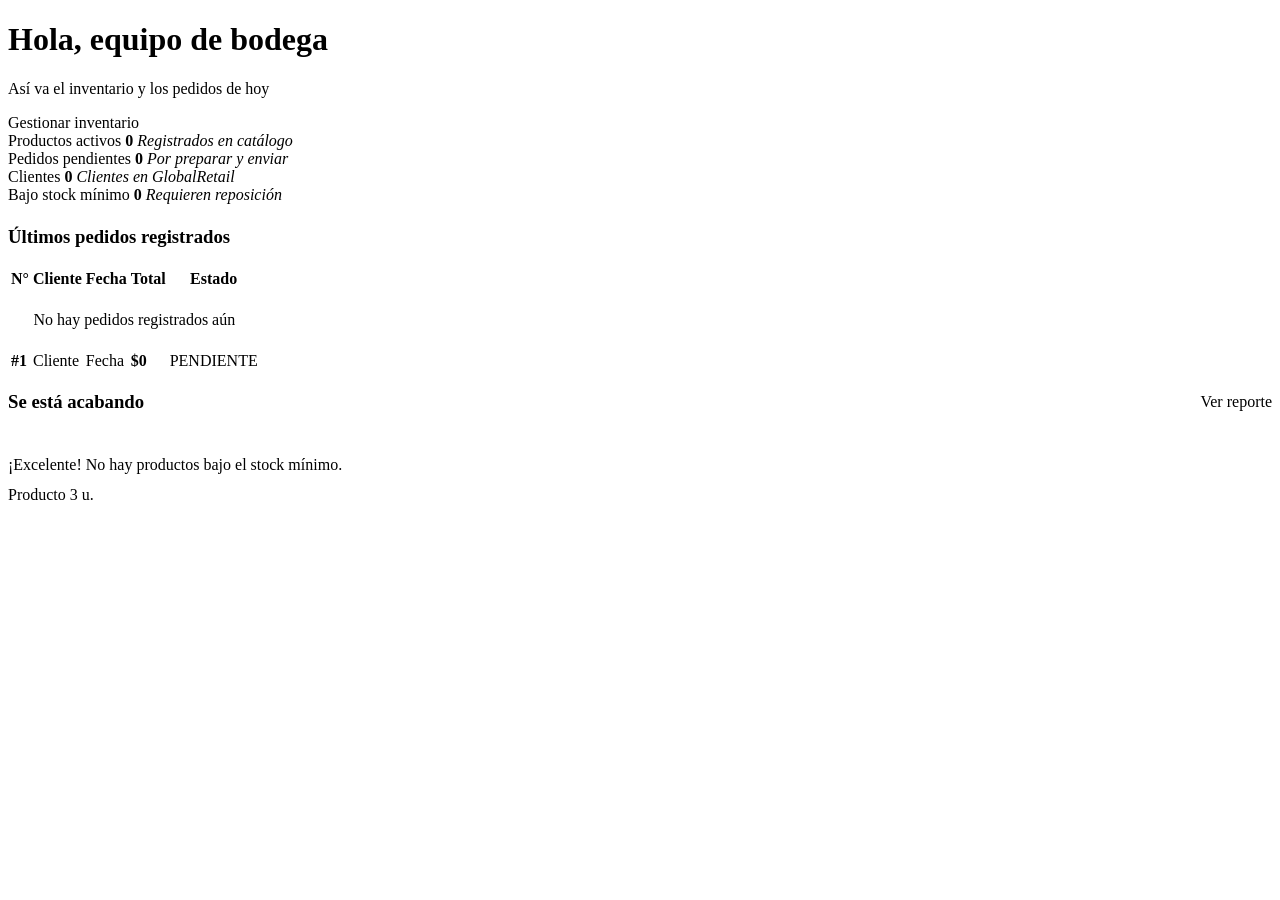
==== src/main/resources/templates/index.html @ 1f874ea3 "feat: dockerizacion, arquitectura de productos y frontend thymeleaf - Docker: configuracion de docke" ====
<!DOCTYPE html>
<html xmlns:th="http://www.thymeleaf.org" lang="es">
<head th:replace="~{fragments :: head('StockFlow - Inicio')}"></head>
<body>

<header th:replace="~{fragments :: header('dash')}"></header>

<main>
    <div class="hero h1">
        <div>
            <h1>Hola, equipo de bodega</h1>
            <p>Así va el inventario y los pedidos de hoy</p>
        </div>
        <a th:href="@{/productos}" class="btn">Gestionar inventario</a>
    </div>

    <div class="grid g4" style="margin-bottom: 22px">
        <div class="kpi k3">
            <span>Productos activos</span>
            <b th:text="${productosCount}">0</b>
            <em>Registrados en catálogo</em>
        </div>
        <div class="kpi k2">
            <span>Pedidos pendientes</span>
            <b th:text="${pedidosPendientesCount}">0</b>
            <em>Por preparar y enviar</em>
        </div>
        <div class="kpi k4">
            <span>Clientes</span>
            <b th:text="${clientesCount}">0</b>
            <em>Clientes en GlobalRetail</em>
        </div>
        <div class="kpi k1">
            <span>Bajo stock mínimo</span>
            <b th:text="${stockBajoCount}">0</b>
            <em>Requieren reposición</em>
        </div>
    </div>

    <div class="grid g2">
        <div class="card">
            <h3>Últimos pedidos registrados</h3>
            <div class="tw">
                <table>
                    <thead>
                        <tr>
                            <th>N°</th>
                            <th>Cliente</th>
                            <th>Fecha</th>
                            <th>Total</th>
                            <th>Estado</th>
                        </tr>
                    </thead>
                    <tbody>
                        <tr th:if="${#lists.isEmpty(ultimosPedidos)}">
                            <td colspan="5" style="text-align:center; padding: 20px; color: var(--mu);">No hay pedidos registrados aún</td>
                        </tr>
                        <tr th:each="p : ${ultimosPedidos}">
                            <td><b th:text="'#' + ${p.id}">#1</b></td>
                            <td th:text="${p.cliente.nombre}">Cliente</td>
                            <td th:text="${#temporals.format(p.fechaCreacion, 'dd/MM/yyyy HH:mm')}">Fecha</td>
                            <td><b th:text="'$' + ${#numbers.formatDecimal(p.total, 0, 'POINT', 0, 'POINT')}">$0</b></td>
                            <td>
                                <span class="tag" 
                                      th:classappend="${p.estado == 'PENDIENTE' ? 'pe' : (p.estado == 'PAGADO' ? 'ok' : (p.estado == 'ENVIADO' ? 'ok' : 'er'))}"
                                      th:text="${p.estado}">PENDIENTE</span>
                            </td>
                        </tr>
                    </tbody>
                </table>
            </div>
        </div>

        <div class="card">
            <div style="display: flex; justify-content: space-between; align-items: center; margin-bottom: 12px;">
                <h3>Se está acabando</h3>
                <a th:href="@{/stock-bajo}" class="btn o sm">Ver reporte</a>
            </div>
            <div th:if="${#lists.isEmpty(productosBajoStock)}" style="color: var(--mu); padding: 12px 0;">
                ¡Excelente! No hay productos bajo el stock mínimo.
            </div>
            <div th:each="prod : ${productosBajoStock}" class="row">
                <span th:text="${prod.nombre}">Producto</span>
                <span class="tag er" th:text="${prod.stockActual} + ' u. (mín: ' + ${prod.stockMinimo} + ')'">3 u.</span>
            </div>
        </div>
    </div>
</main>

</body>
</html>
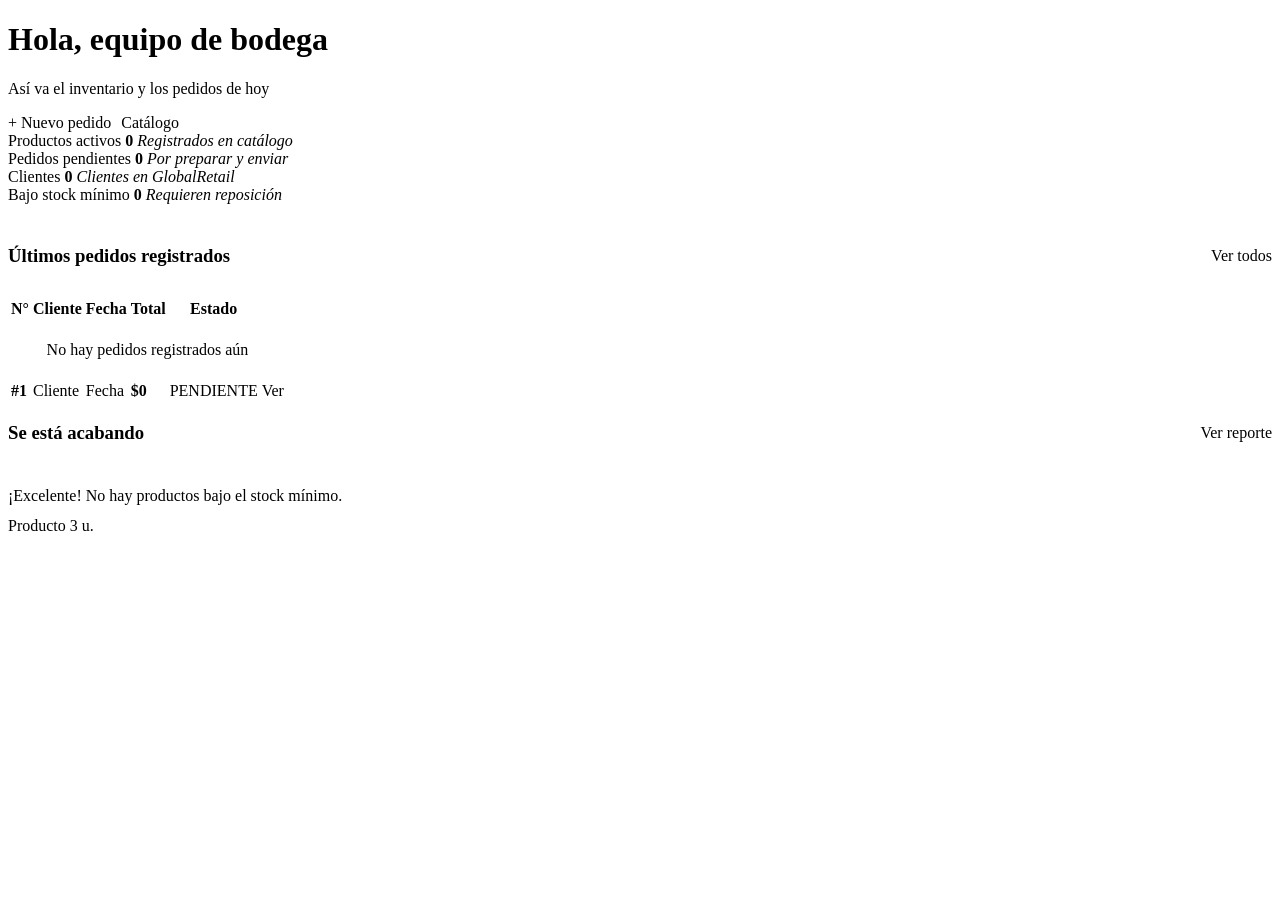
==== commit 8a98846b: "Finalizado lo que quedaba pendiente y mejoras notables en codigo y documentación" ====
--- a/src/main/resources/templates/index.html
+++ b/src/main/resources/templates/index.html
@@ -11,35 +11,49 @@
             <h1>Hola, equipo de bodega</h1>
             <p>Así va el inventario y los pedidos de hoy</p>
         </div>
-        <a th:href="@{/productos}" class="btn">Gestionar inventario</a>
+        <div style="display: flex; gap: 10px;">
+            <a th:href="@{/pedidos/nuevo}" class="btn">+ Nuevo pedido</a>
+            <a th:href="@{/productos}" class="btn o">Catálogo</a>
+        </div>
     </div>
 
     <div class="grid g4" style="margin-bottom: 22px">
-        <div class="kpi k3">
-            <span>Productos activos</span>
-            <b th:text="${productosCount}">0</b>
-            <em>Registrados en catálogo</em>
-        </div>
-        <div class="kpi k2">
-            <span>Pedidos pendientes</span>
-            <b th:text="${pedidosPendientesCount}">0</b>
-            <em>Por preparar y enviar</em>
-        </div>
-        <div class="kpi k4">
-            <span>Clientes</span>
-            <b th:text="${clientesCount}">0</b>
-            <em>Clientes en GlobalRetail</em>
-        </div>
-        <div class="kpi k1">
-            <span>Bajo stock mínimo</span>
-            <b th:text="${stockBajoCount}">0</b>
-            <em>Requieren reposición</em>
-        </div>
+        <a th:href="@{/productos}" style="text-decoration: none; color: inherit;">
+            <div class="kpi k3">
+                <span>Productos activos</span>
+                <b th:text="${productosCount}">0</b>
+                <em>Registrados en catálogo</em>
+            </div>
+        </a>
+        <a th:href="@{/pedidos}" style="text-decoration: none; color: inherit;">
+            <div class="kpi k2">
+                <span>Pedidos pendientes</span>
+                <b th:text="${pedidosPendientesCount}">0</b>
+                <em>Por preparar y enviar</em>
+            </div>
+        </a>
+        <a th:href="@{/clientes}" style="text-decoration: none; color: inherit;">
+            <div class="kpi k4">
+                <span>Clientes</span>
+                <b th:text="${clientesCount}">0</b>
+                <em>Clientes en GlobalRetail</em>
+            </div>
+        </a>
+        <a th:href="@{/stock-bajo}" style="text-decoration: none; color: inherit;">
+            <div class="kpi k1">
+                <span>Bajo stock mínimo</span>
+                <b th:text="${stockBajoCount}">0</b>
+                <em>Requieren reposición</em>
+            </div>
+        </a>
     </div>
 
     <div class="grid g2">
         <div class="card">
-            <h3>Últimos pedidos registrados</h3>
+            <div style="display: flex; justify-content: space-between; align-items: center; margin-bottom: 12px;">
+                <h3>Últimos pedidos registrados</h3>
+                <a th:href="@{/pedidos}" class="btn o sm">Ver todos</a>
+            </div>
             <div class="tw">
                 <table>
                     <thead>
@@ -49,11 +63,12 @@
                             <th>Fecha</th>
                             <th>Total</th>
                             <th>Estado</th>
+                            <th></th>
                         </tr>
                     </thead>
                     <tbody>
                         <tr th:if="${#lists.isEmpty(ultimosPedidos)}">
-                            <td colspan="5" style="text-align:center; padding: 20px; color: var(--mu);">No hay pedidos registrados aún</td>
+                            <td colspan="6" style="text-align:center; padding: 20px; color: var(--mu);">No hay pedidos registrados aún</td>
                         </tr>
                         <tr th:each="p : ${ultimosPedidos}">
                             <td><b th:text="'#' + ${p.id}">#1</b></td>
@@ -62,8 +77,11 @@
                             <td><b th:text="'$' + ${#numbers.formatDecimal(p.total, 0, 'POINT', 0, 'POINT')}">$0</b></td>
                             <td>
                                 <span class="tag" 
-                                      th:classappend="${p.estado == 'PENDIENTE' ? 'pe' : (p.estado == 'PAGADO' ? 'ok' : (p.estado == 'ENVIADO' ? 'ok' : 'er'))}"
+                                      th:classappend="${p.estado == 'PENDIENTE' ? 'pe' : (p.estado == 'PAGADO' ? 'wa' : (p.estado == 'ENVIADO' ? 'ok' : 'er'))}"
                                       th:text="${p.estado}">PENDIENTE</span>
+                            </td>
+                            <td>
+                                <a th:href="@{'/pedidos/' + ${p.id}}" class="btn o sm">Ver</a>
                             </td>
                         </tr>
                     </tbody>
